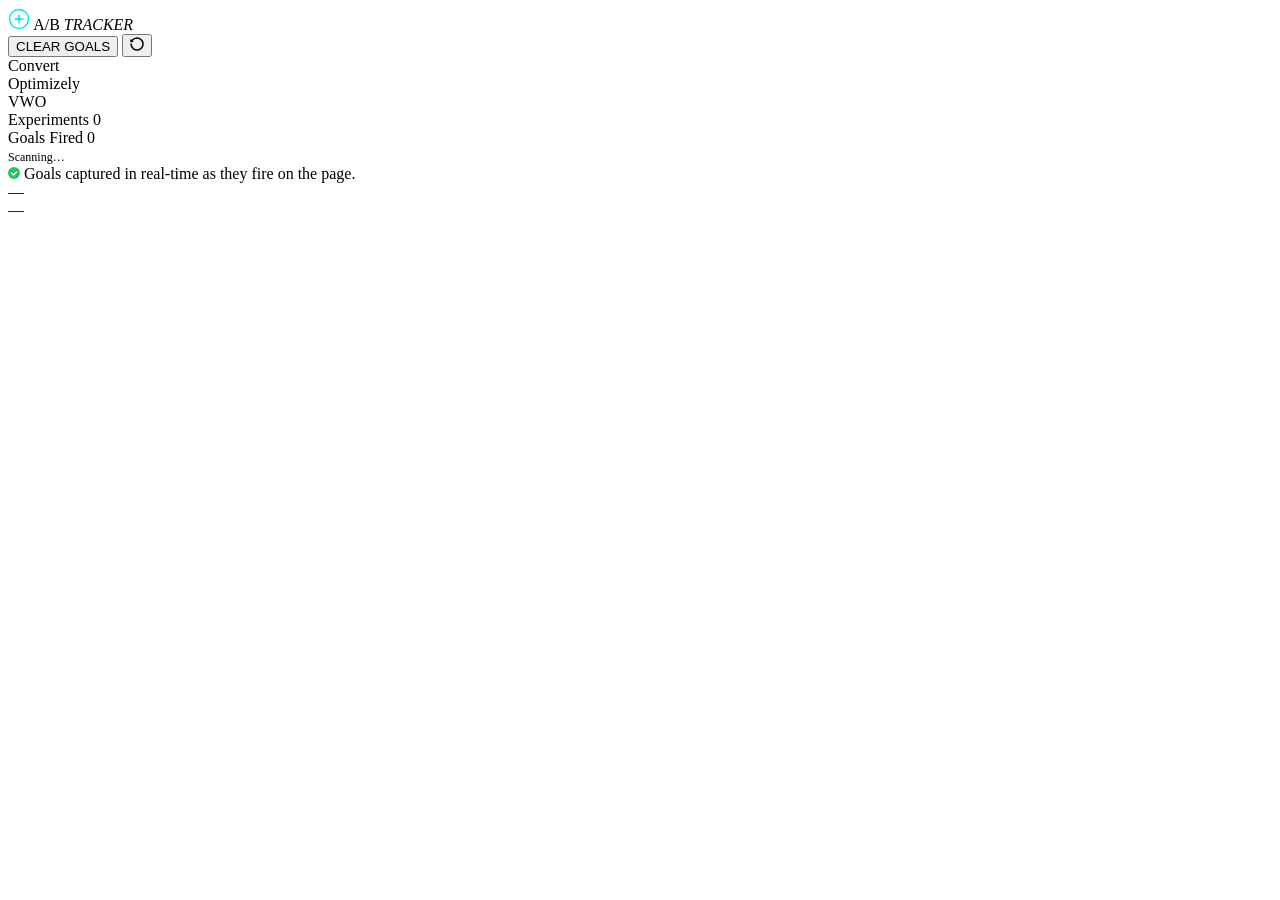
==== ab-testing-tracker-extension/index.html @ 0d1a0135 "extension HTML done now next step css" ====
<!DOCTYPE html>
<html lang="en">

<head>
    <meta charset="UTF-8">
    <meta name="viewport" content="width=device-width, initial-scale=1.0">
    <title>A/B Testing Tracker</title>
    <script src="popup.js" defer></script>
</head>

<body>

    <!-- nav for logo, clear CTA and refresh CTA-->
    <div class="hd">
        <div class="logo">
            <svg width="22" height="22" viewBox="0 0 22 22" fill="none">
                <circle cx="11" cy="11" r="9.5" stroke="#00e5ff" stroke-width="1.4" />
                <path d="M7 11h8M11 7v8" stroke="#00e5ff" stroke-width="1.4" stroke-linecap="round" />
                <circle cx="11" cy="11" r="2.5" fill="#00e5ff" opacity=".3" />
            </svg>
            <span class="logo-text">A/B <em>TRACKER</em></span>
        </div>


        <div class="hd-actions">
            <button class="btn-sm" id="btnClear">CLEAR GOALS</button>
            <button class="btn-sm" id="btnRefresh" title="Refresh">
                <svg width="14" height="14" viewBox="0 0 14 14" fill="none">
                    <path d="M1 7a6 6 0 1 0 1.2-3.6" stroke="currentColor" stroke-width="1.5" stroke-linecap="round" />
                    <path d="M1 3v1.5H2.5" stroke="currentColor" stroke-width="1.5" stroke-linecap="round"
                        stroke-linejoin="round" />
                </svg>
            </button>
        </div>
    </div>

<!-- tabs showing which tool is active on present tab wesbite -->

<div class="pbar">
 <div class="pb off" id="pb-c"><div class="dot"></div>Convert</div>
  <div class="pb off" id="pb-o"><div class="dot"></div>Optimizely</div>
  <div class="pb off" id="pb-v"><div class="dot"></div>VWO</div>
</div>

<div class="tabs">
    <div class="tab active" data-t="experiments">Experiments <span class="bdg" id="ec">0</span></div>
    <div class="tab" data-t="goals">Goals Fired <span class="bdg" id="gc">0</span></div>
    </div>
 <!-- first load screen content -->
<div class="content">
  <div class="panel active" id="p-experiments">
    <div class="loading" id="loadingEl">
      <div class="spinner"></div>
      <span style="font-family:var(--mono);font-size:12px;color:var(--muted)">Scanning…</span>
    </div>
    <div id="expList"></div>
  </div>

 
   <div class="panel" id="p-goals">
    <div class="goals-hint">
      <svg width="12" height="12" viewBox="0 0 12 12" fill="#22c55e"><circle cx="6" cy="6" r="6"/><path d="M3.5 6l2 2 3-3" stroke="white" stroke-width="1.4" stroke-linecap="round" stroke-linejoin="round"/></svg>
      Goals captured in real-time as they fire on the page.
    </div>
    <div id="goalList"></div>
    <div id="goalEmpty" class="empty" style="display:none">
      <div class="e-icon"><svg width="36" height="36" viewBox="0 0 36 36" fill="none"><circle cx="18" cy="18" r="16" stroke="#64748b" stroke-width="1.3"/><path d="M11 18h14M18 11v14" stroke="#64748b" stroke-width="1.3" stroke-linecap="round"/></svg></div>
      <div class="e-title">No goals fired yet</div>
      <div class="e-sub">Interact with the page and conversions will appear here.</div>
    </div>
  </div>
</div>

<!-- For time and Url to show of present tab and present date -->
<div class="ft">
  <div class="ft-url" id="ftUrl">—</div>
  <div class="ft-ts"  id="ftTs">—</div>
</div>


</body>

</html>
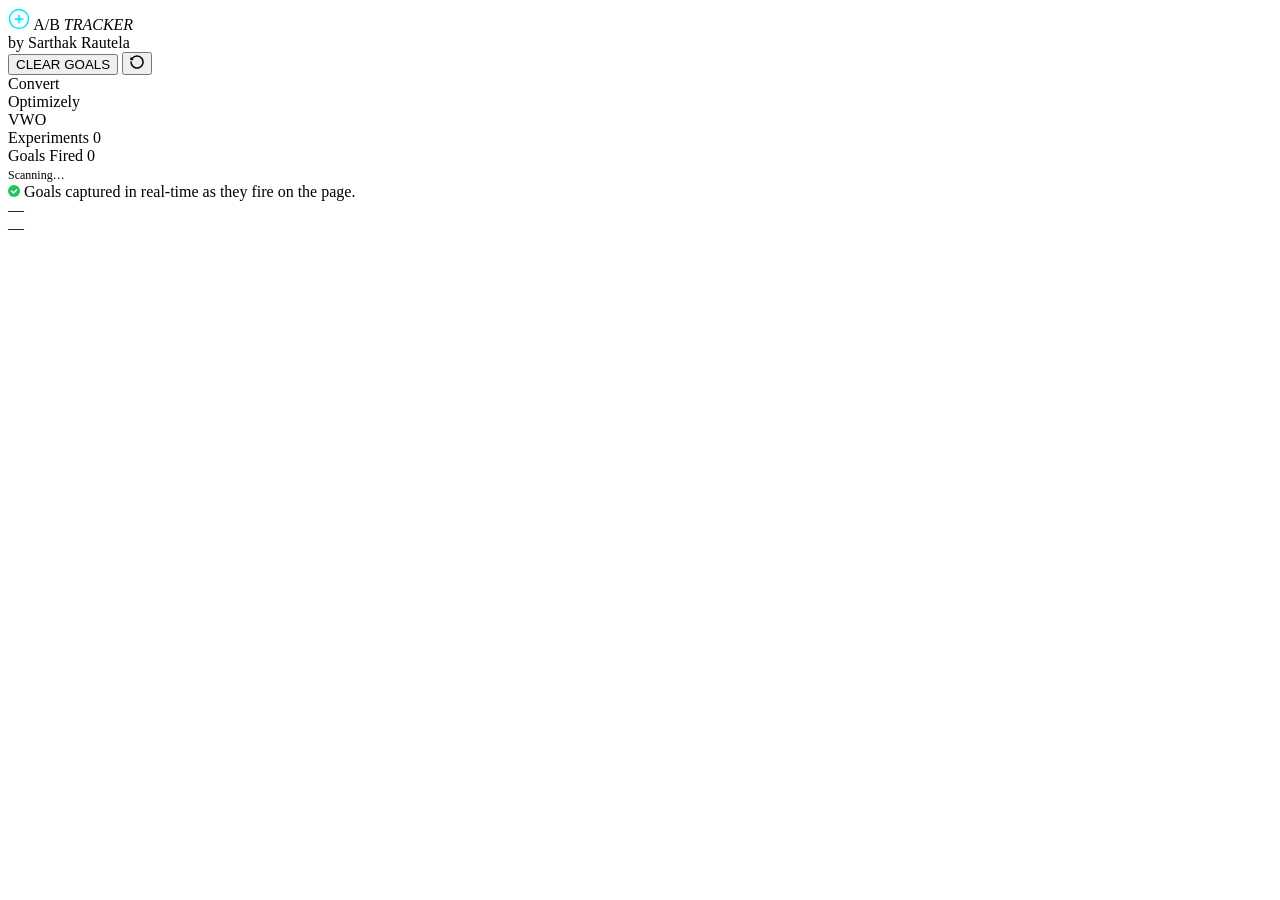
==== commit 8c437cfe: "Add DevTools panel & improve background data flow Introduce a DevTools panel and strengthen the exte" ====
--- a/ab-testing-tracker-extension/index.html
+++ b/ab-testing-tracker-extension/index.html
@@ -2,80 +2,95 @@
 <html lang="en">
 
 <head>
-    <meta charset="UTF-8">
-    <meta name="viewport" content="width=device-width, initial-scale=1.0">
-    <title>A/B Testing Tracker</title>
-    <script src="popup.js" defer></script>
+  <meta charset="UTF-8">
+  <meta name="viewport" content="width=device-width, initial-scale=1.0">
+  <title>A/B Testing Tracker</title>
+  <script src="popup.js" defer></script>
+  <link rel="stylesheet" href="/ab-testing-tracker-extension/index.html">
 </head>
 
 <body>
 
-    <!-- nav for logo, clear CTA and refresh CTA-->
-    <div class="hd">
-        <div class="logo">
-            <svg width="22" height="22" viewBox="0 0 22 22" fill="none">
-                <circle cx="11" cy="11" r="9.5" stroke="#00e5ff" stroke-width="1.4" />
-                <path d="M7 11h8M11 7v8" stroke="#00e5ff" stroke-width="1.4" stroke-linecap="round" />
-                <circle cx="11" cy="11" r="2.5" fill="#00e5ff" opacity=".3" />
-            </svg>
-            <span class="logo-text">A/B <em>TRACKER</em></span>
-        </div>
+  <!-- nav for logo, clear CTA and refresh CTA-->
+  <div class="hd">
+    <div class="logo">
+      <svg width="22" height="22" viewBox="0 0 22 22" fill="none">
+        <circle cx="11" cy="11" r="9.5" stroke="#00e5ff" stroke-width="1.4" />
+        <path d="M7 11h8M11 7v8" stroke="#00e5ff" stroke-width="1.4" stroke-linecap="round" />
+        <circle cx="11" cy="11" r="2.5" fill="#00e5ff" opacity=".3" />
+      </svg>
+      <span class="logo-text">A/B <em>TRACKER</em></span>
+      <div class="logo-byline">by Sarthak Rautela</div>
+    </div>
+  </div>
 
 
-        <div class="hd-actions">
-            <button class="btn-sm" id="btnClear">CLEAR GOALS</button>
-            <button class="btn-sm" id="btnRefresh" title="Refresh">
-                <svg width="14" height="14" viewBox="0 0 14 14" fill="none">
-                    <path d="M1 7a6 6 0 1 0 1.2-3.6" stroke="currentColor" stroke-width="1.5" stroke-linecap="round" />
-                    <path d="M1 3v1.5H2.5" stroke="currentColor" stroke-width="1.5" stroke-linecap="round"
-                        stroke-linejoin="round" />
-                </svg>
-            </button>
-        </div>
+  <div class="hd-actions">
+    <button class="btn-sm" id="btnClear">CLEAR GOALS</button>
+    <button class="btn-sm" id="btnRefresh" title="Refresh">
+      <svg width="14" height="14" viewBox="0 0 14 14" fill="none">
+        <path d="M1 7a6 6 0 1 0 1.2-3.6" stroke="currentColor" stroke-width="1.5" stroke-linecap="round" />
+        <path d="M1 3v1.5H2.5" stroke="currentColor" stroke-width="1.5" stroke-linecap="round"
+          stroke-linejoin="round" />
+      </svg>
+    </button>
+  </div>
+  </div>
+
+  <!-- tabs showing which tool is active on present tab wesbite -->
+
+  <div class="pbar">
+    <div class="pb off" id="pb-c">
+      <div class="dot"></div>Convert
+    </div>
+    <div class="pb off" id="pb-o">
+      <div class="dot"></div>Optimizely
+    </div>
+    <div class="pb off" id="pb-v">
+      <div class="dot"></div>VWO
+    </div>
+  </div>
+
+  <div class="tabs">
+    <div class="tab active" data-t="experiments">Experiments <span class="bdg" id="ec">0</span></div>
+    <div class="tab" data-t="goals">Goals Fired <span class="bdg" id="gc">0</span></div>
+  </div>
+  <!-- first load screen content -->
+  <div class="content">
+    <div class="panel active" id="p-experiments">
+      <div class="loading" id="loadingEl">
+        <div class="spinner"></div>
+        <span style="font-family:var(--mono);font-size:12px;color:var(--muted)">Scanning…</span>
+      </div>
+      <div id="expList"></div>
     </div>
 
-<!-- tabs showing which tool is active on present tab wesbite -->
 
-<div class="pbar">
- <div class="pb off" id="pb-c"><div class="dot"></div>Convert</div>
-  <div class="pb off" id="pb-o"><div class="dot"></div>Optimizely</div>
-  <div class="pb off" id="pb-v"><div class="dot"></div>VWO</div>
-</div>
-
-<div class="tabs">
-    <div class="tab active" data-t="experiments">Experiments <span class="bdg" id="ec">0</span></div>
-    <div class="tab" data-t="goals">Goals Fired <span class="bdg" id="gc">0</span></div>
+    <div class="panel" id="p-goals">
+      <div class="goals-hint">
+        <svg width="12" height="12" viewBox="0 0 12 12" fill="#22c55e">
+          <circle cx="6" cy="6" r="6" />
+          <path d="M3.5 6l2 2 3-3" stroke="white" stroke-width="1.4" stroke-linecap="round" stroke-linejoin="round" />
+        </svg>
+        Goals captured in real-time as they fire on the page.
+      </div>
+      <div id="goalList"></div>
+      <div id="goalEmpty" class="empty" style="display:none">
+        <div class="e-icon"><svg width="36" height="36" viewBox="0 0 36 36" fill="none">
+            <circle cx="18" cy="18" r="16" stroke="#64748b" stroke-width="1.3" />
+            <path d="M11 18h14M18 11v14" stroke="#64748b" stroke-width="1.3" stroke-linecap="round" />
+          </svg></div>
+        <div class="e-title">No goals fired yet</div>
+        <div class="e-sub">Interact with the page and conversions will appear here.</div>
+      </div>
     </div>
- <!-- first load screen content -->
-<div class="content">
-  <div class="panel active" id="p-experiments">
-    <div class="loading" id="loadingEl">
-      <div class="spinner"></div>
-      <span style="font-family:var(--mono);font-size:12px;color:var(--muted)">Scanning…</span>
-    </div>
-    <div id="expList"></div>
   </div>
 
- 
-   <div class="panel" id="p-goals">
-    <div class="goals-hint">
-      <svg width="12" height="12" viewBox="0 0 12 12" fill="#22c55e"><circle cx="6" cy="6" r="6"/><path d="M3.5 6l2 2 3-3" stroke="white" stroke-width="1.4" stroke-linecap="round" stroke-linejoin="round"/></svg>
-      Goals captured in real-time as they fire on the page.
-    </div>
-    <div id="goalList"></div>
-    <div id="goalEmpty" class="empty" style="display:none">
-      <div class="e-icon"><svg width="36" height="36" viewBox="0 0 36 36" fill="none"><circle cx="18" cy="18" r="16" stroke="#64748b" stroke-width="1.3"/><path d="M11 18h14M18 11v14" stroke="#64748b" stroke-width="1.3" stroke-linecap="round"/></svg></div>
-      <div class="e-title">No goals fired yet</div>
-      <div class="e-sub">Interact with the page and conversions will appear here.</div>
-    </div>
+  <!-- For time and Url to show of present tab and present date -->
+  <div class="ft">
+    <div class="ft-url" id="ftUrl">—</div>
+    <div class="ft-ts" id="ftTs">—</div>
   </div>
-</div>
-
-<!-- For time and Url to show of present tab and present date -->
-<div class="ft">
-  <div class="ft-url" id="ftUrl">—</div>
-  <div class="ft-ts"  id="ftTs">—</div>
-</div>
 
 
 </body>
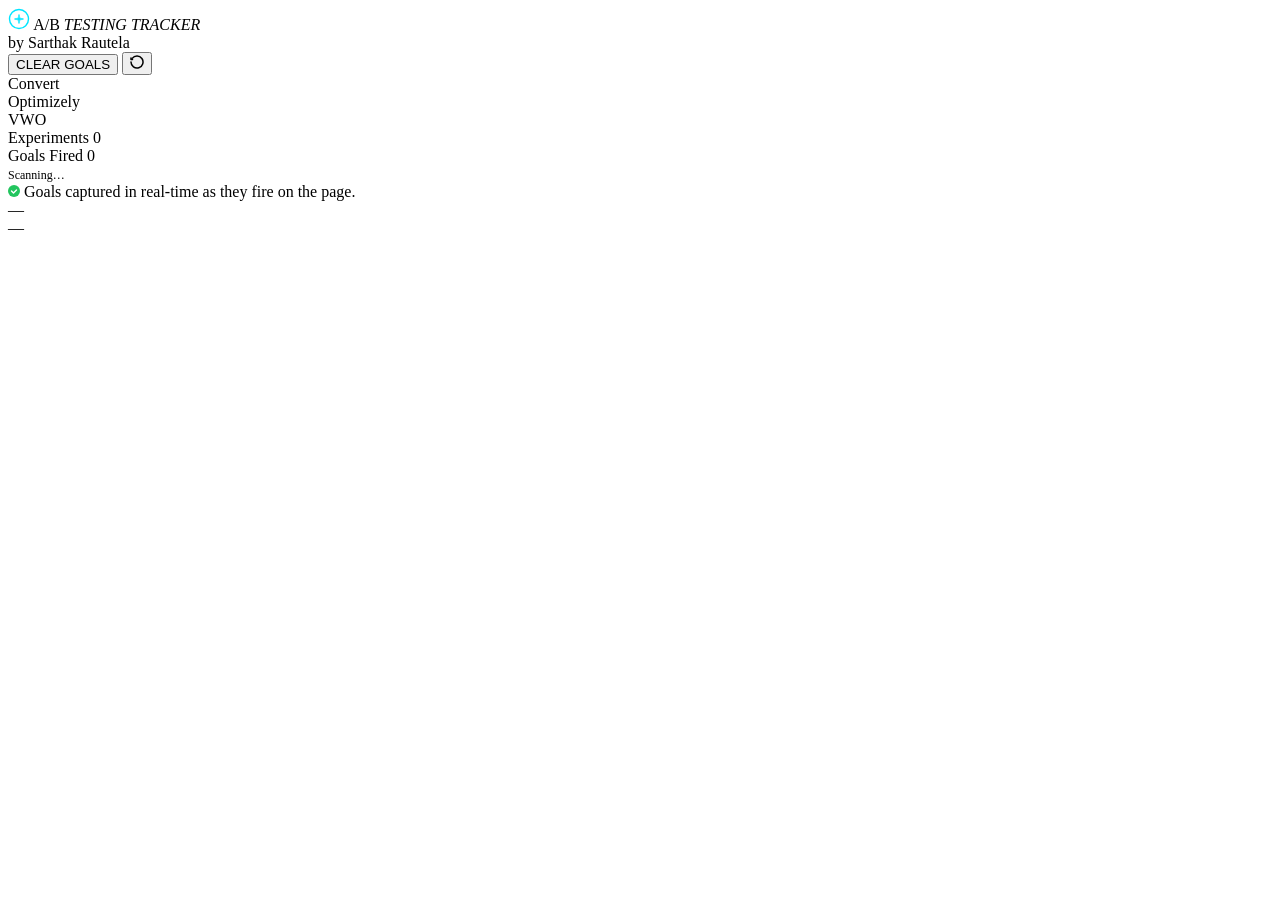
==== commit 315bb73c: "readem" ====
--- a/ab-testing-tracker-extension/index.html
+++ b/ab-testing-tracker-extension/index.html
@@ -19,7 +19,7 @@
         <path d="M7 11h8M11 7v8" stroke="#00e5ff" stroke-width="1.4" stroke-linecap="round" />
         <circle cx="11" cy="11" r="2.5" fill="#00e5ff" opacity=".3" />
       </svg>
-      <span class="logo-text">A/B <em>TRACKER</em></span>
+      <span class="logo-text">A/B <em>TESTING TRACKER</em></span>
       <div class="logo-byline">by Sarthak Rautela</div>
     </div>
   </div>
